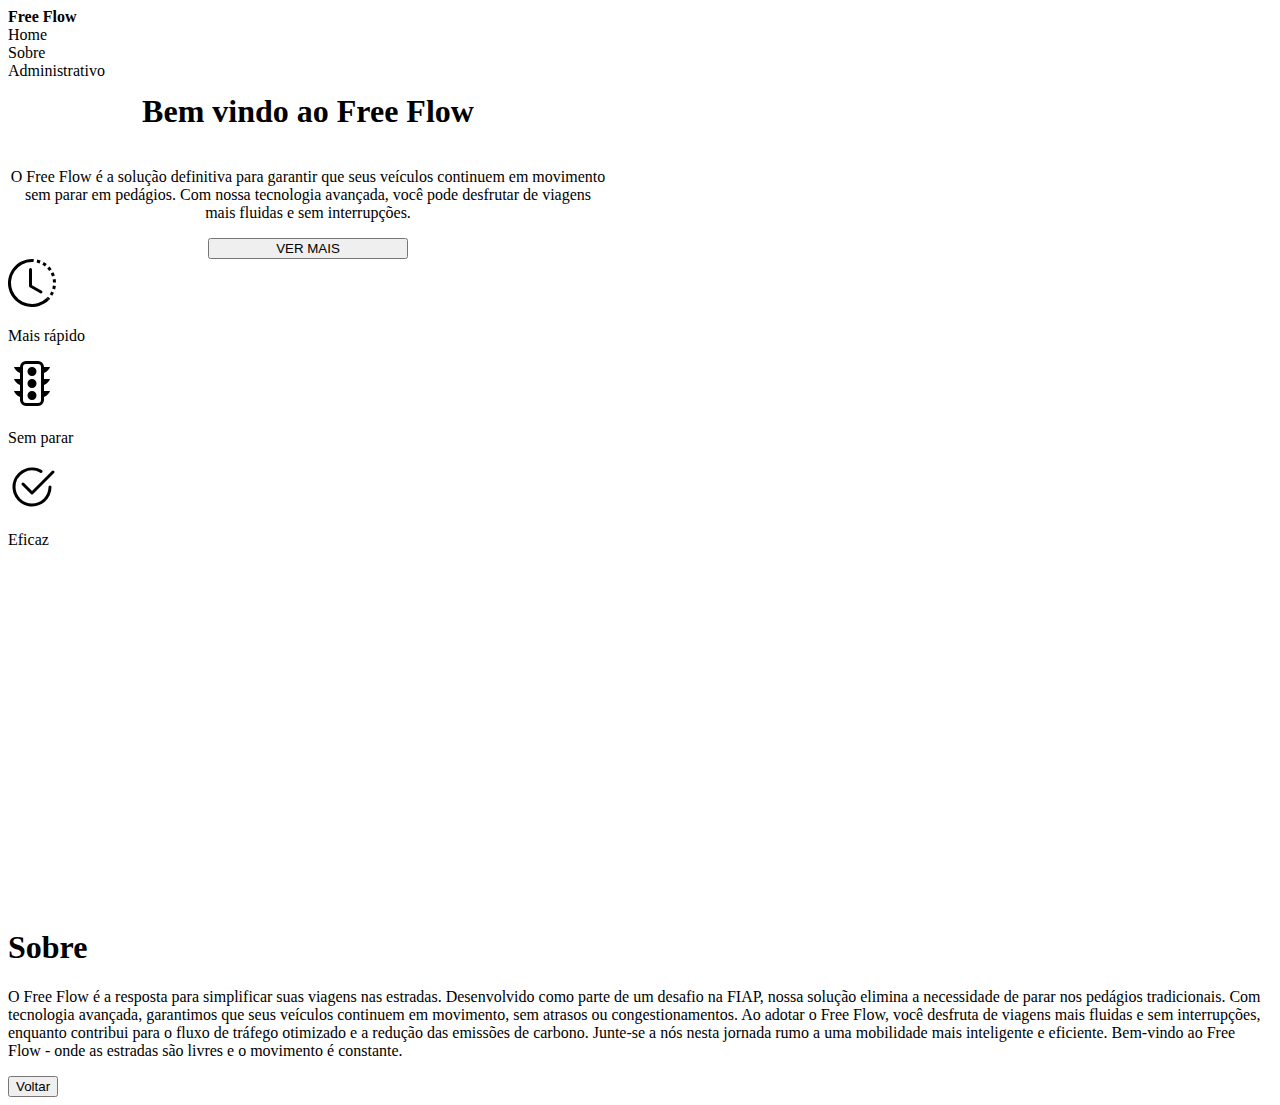
==== frontend/index.html @ 7e7f02af "melhorias na responsividade" ====
<!DOCTYPE html>
<html lang="pt-br">

<head>
    <meta charset="UTF-8">
    <meta name="viewport" content="width=device-width, initial-scale=1.0">
    <link rel="stylesheet" href="css/bootstrap-5.3.3-dist/css/bootstrap-icons.min.css">
    <link rel="stylesheet" href="css/bootstrap-5.3.3-dist/css/bootstrap.min.css">
    <link rel="stylesheet" href="./css/index.css">
    <title>Home</title>
</head>

<body>
    <header class="shadow-sm">
        <nav class="container d-flex align-items-center h-100 flex-wrap column-gap-5">
            <a id="brand" href="index.html">Free Flow</a>

            <ul class="d-flex gap-3">
                <li>
                    <a href="index.html">Home</a>
                </li>
                <li>
                    <a href="#sobre">Sobre</a>
                </li>
                <li>
                    <a href="admin.html">Administrativo</a>
                </li>
            </ul>
        </nav>
    </header>
    <main class="container d-flex align-items-center justify-content-center">
        <div class="d-flex flex-column align-items-center">
            <div
                style="display: flex; flex-direction: column; align-items: center; text-align: center; max-width: 600px;">
                <h1>Bem vindo ao Free Flow</h1>
                <p>O Free Flow é a solução definitiva para garantir que seus veículos continuem em movimento sem parar
                    em
                    pedágios. Com nossa tecnologia avançada, você pode desfrutar de viagens mais fluidas e sem
                    interrupções.</p>
                <a href="index.html#sobre">
                    <button style="width: 200px;" class="btn btn-warning fw-bold px-5" type="button">
                        VER MAIS
                    </button>
                </a>
            </div>
            <div class="d-flex justify-content-center gap-3 mt-5 cards">
                <div class="card width-pc-card my-shadow">
                    <div class="card-body">
                        <div class="d-flex justify-content-center">
                            <svg xmlns="http://www.w3.org/2000/svg" width="48" height="48" fill="currentColor"
                                class="bi bi-clock-history" viewBox="0 0 16 16">
                                <path
                                    d="M8.515 1.019A7 7 0 0 0 8 1V0a8 8 0 0 1 .589.022zm2.004.45a7 7 0 0 0-.985-.299l.219-.976q.576.129 1.126.342zm1.37.71a7 7 0 0 0-.439-.27l.493-.87a8 8 0 0 1 .979.654l-.615.789a7 7 0 0 0-.418-.302zm1.834 1.79a7 7 0 0 0-.653-.796l.724-.69q.406.429.747.91zm.744 1.352a7 7 0 0 0-.214-.468l.893-.45a8 8 0 0 1 .45 1.088l-.95.313a7 7 0 0 0-.179-.483m.53 2.507a7 7 0 0 0-.1-1.025l.985-.17q.1.58.116 1.17zm-.131 1.538q.05-.254.081-.51l.993.123a8 8 0 0 1-.23 1.155l-.964-.267q.069-.247.12-.501m-.952 2.379q.276-.436.486-.908l.914.405q-.24.54-.555 1.038zm-.964 1.205q.183-.183.35-.378l.758.653a8 8 0 0 1-.401.432z" />
                                <path d="M8 1a7 7 0 1 0 4.95 11.95l.707.707A8.001 8.001 0 1 1 8 0z" />
                                <path
                                    d="M7.5 3a.5.5 0 0 1 .5.5v5.21l3.248 1.856a.5.5 0 0 1-.496.868l-3.5-2A.5.5 0 0 1 7 9V3.5a.5.5 0 0 1 .5-.5" />
                            </svg>
                        </div>
                        <p class="card-text text-center mt-3">Mais rápido</p>
                    </div>
                </div>
                <div class="card width-pc-card my-shadow">
                    <div class="card-body">
                        <div class="d-flex justify-content-center">
                            <svg xmlns="http://www.w3.org/2000/svg" width="48" height="48" fill="currentColor"
                                class="bi bi-stoplights" viewBox="0 0 16 16">
                                <path
                                    d="M8 5a1.5 1.5 0 1 0 0-3 1.5 1.5 0 0 0 0 3m0 4a1.5 1.5 0 1 0 0-3 1.5 1.5 0 0 0 0 3m1.5 2.5a1.5 1.5 0 1 1-3 0 1.5 1.5 0 0 1 3 0" />
                                <path
                                    d="M4 2a2 2 0 0 1 2-2h4a2 2 0 0 1 2 2h2c-.167.5-.8 1.6-2 2v2h2c-.167.5-.8 1.6-2 2v2h2c-.167.5-.8 1.6-2 2v1a2 2 0 0 1-2 2H6a2 2 0 0 1-2-2v-1c-1.2-.4-1.833-1.5-2-2h2V8c-1.2-.4-1.833-1.5-2-2h2V4c-1.2-.4-1.833-1.5-2-2zm2-1a1 1 0 0 0-1 1v11a1 1 0 0 0 1 1h4a1 1 0 0 0 1-1V2a1 1 0 0 0-1-1z" />
                            </svg>
                        </div>
                        <p class="card-text text-center mt-3">Sem parar</p>
                    </div>
                </div>
                <div class="card width-pc-card my-shadow">
                    <div class="card-body">
                        <div class="d-flex justify-content-center">
                            <svg xmlns="http://www.w3.org/2000/svg" width="48" height="48" fill="currentColor"
                                class="bi bi-check2-circle" viewBox="0 0 16 16">
                                <path
                                    d="M2.5 8a5.5 5.5 0 0 1 8.25-4.764.5.5 0 0 0 .5-.866A6.5 6.5 0 1 0 14.5 8a.5.5 0 0 0-1 0 5.5 5.5 0 1 1-11 0" />
                                <path
                                    d="M15.354 3.354a.5.5 0 0 0-.708-.708L8 9.293 5.354 6.646a.5.5 0 1 0-.708.708l3 3a.5.5 0 0 0 .708 0z" />
                            </svg>
                        </div>
                        <p class="card-text text-center mt-3">Eficaz</p>
                    </div>
                </div>
            </div>
        </div>
    </main>
    <section class="phone-cards border-top">
        <div class="d-flex justify-content-center flex-column align-items-center h-100 gap-3 flex-wrap">
            <div class="card my-shadow">
                <div class="card-body">
                    <div class="d-flex justify-content-center">
                        <svg xmlns="http://www.w3.org/2000/svg" width="48" height="48" fill="currentColor"
                            class="bi bi-clock-history" viewBox="0 0 16 16">
                            <path
                                d="M8.515 1.019A7 7 0 0 0 8 1V0a8 8 0 0 1 .589.022zm2.004.45a7 7 0 0 0-.985-.299l.219-.976q.576.129 1.126.342zm1.37.71a7 7 0 0 0-.439-.27l.493-.87a8 8 0 0 1 .979.654l-.615.789a7 7 0 0 0-.418-.302zm1.834 1.79a7 7 0 0 0-.653-.796l.724-.69q.406.429.747.91zm.744 1.352a7 7 0 0 0-.214-.468l.893-.45a8 8 0 0 1 .45 1.088l-.95.313a7 7 0 0 0-.179-.483m.53 2.507a7 7 0 0 0-.1-1.025l.985-.17q.1.58.116 1.17zm-.131 1.538q.05-.254.081-.51l.993.123a8 8 0 0 1-.23 1.155l-.964-.267q.069-.247.12-.501m-.952 2.379q.276-.436.486-.908l.914.405q-.24.54-.555 1.038zm-.964 1.205q.183-.183.35-.378l.758.653a8 8 0 0 1-.401.432z" />
                            <path d="M8 1a7 7 0 1 0 4.95 11.95l.707.707A8.001 8.001 0 1 1 8 0z" />
                            <path
                                d="M7.5 3a.5.5 0 0 1 .5.5v5.21l3.248 1.856a.5.5 0 0 1-.496.868l-3.5-2A.5.5 0 0 1 7 9V3.5a.5.5 0 0 1 .5-.5" />
                        </svg>
                    </div>
                    <p class="card-text text-center mt-3">Mais rápido</p>
                </div>
            </div>
            <div class="card my-shadow">
                <div class="card-body">
                    <div class="d-flex justify-content-center">
                        <svg xmlns="http://www.w3.org/2000/svg" width="48" height="48" fill="currentColor"
                            class="bi bi-stoplights" viewBox="0 0 16 16">
                            <path
                                d="M8 5a1.5 1.5 0 1 0 0-3 1.5 1.5 0 0 0 0 3m0 4a1.5 1.5 0 1 0 0-3 1.5 1.5 0 0 0 0 3m1.5 2.5a1.5 1.5 0 1 1-3 0 1.5 1.5 0 0 1 3 0" />
                            <path
                                d="M4 2a2 2 0 0 1 2-2h4a2 2 0 0 1 2 2h2c-.167.5-.8 1.6-2 2v2h2c-.167.5-.8 1.6-2 2v2h2c-.167.5-.8 1.6-2 2v1a2 2 0 0 1-2 2H6a2 2 0 0 1-2-2v-1c-1.2-.4-1.833-1.5-2-2h2V8c-1.2-.4-1.833-1.5-2-2h2V4c-1.2-.4-1.833-1.5-2-2zm2-1a1 1 0 0 0-1 1v11a1 1 0 0 0 1 1h4a1 1 0 0 0 1-1V2a1 1 0 0 0-1-1z" />
                        </svg>
                    </div>
                    <p class="card-text text-center mt-3">Sem parar</p>
                </div>
            </div>
            <div class="card my-shadow">
                <div class="card-body">
                    <div class="d-flex justify-content-center">
                        <svg xmlns="http://www.w3.org/2000/svg" width="48" height="48" fill="currentColor"
                            class="bi bi-check2-circle" viewBox="0 0 16 16">
                            <path
                                d="M2.5 8a5.5 5.5 0 0 1 8.25-4.764.5.5 0 0 0 .5-.866A6.5 6.5 0 1 0 14.5 8a.5.5 0 0 0-1 0 5.5 5.5 0 1 1-11 0" />
                            <path
                                d="M15.354 3.354a.5.5 0 0 0-.708-.708L8 9.293 5.354 6.646a.5.5 0 1 0-.708.708l3 3a.5.5 0 0 0 .708 0z" />
                        </svg>
                    </div>
                    <p class="card-text text-center mt-3">Eficaz</p>
                </div>
            </div>
        </div>
    </section>
    <div class="border-bottom"></div>
    <section class="vh-100 d-flex justify-content-center align-items-center mt-5" id="sobre">
        <div class="px-4 pt-5 my-5 text-center">
            <h1 class="display-4 fw-bold">Sobre</h1>
            <div class="col-lg-6 mx-auto">
                <p class="lead mb-4">O Free Flow é a resposta para simplificar suas viagens nas estradas. Desenvolvido
                    como parte de um desafio na FIAP, nossa solução elimina a necessidade de parar nos pedágios
                    tradicionais. Com tecnologia avançada, garantimos que seus veículos continuem em movimento, sem
                    atrasos ou congestionamentos.

                    Ao adotar o Free Flow, você desfruta de viagens mais fluidas e sem interrupções, enquanto contribui
                    para o fluxo de tráfego otimizado e a redução das emissões de carbono. Junte-se a nós nesta jornada
                    rumo a uma mobilidade mais inteligente e eficiente. Bem-vindo ao Free Flow - onde as estradas são
                    livres e o movimento é constante.</p>
                <div class="d-grid gap-2 d-sm-flex justify-content-sm-center mb-5">
                    <a href="#">
                        <button type="button" class="btn btn-warning fw-bold text-uppercase btn-lg px-4 m-0">Voltar</button>
                    </a>
                </div>
            </div>
        </div>
    </section>
</body>

</html>
---- frontend/css/index.css ----
header {
    width: 100%;
    height: 4em;
}

nav {
    justify-content: space-between;
}

a {
    text-decoration: none;
    color: black;
    font-weight: 500;
}

#brand {
    font-weight: bold;
}

ul {
    list-style: none;
    margin: 0;
    padding: 0;
}

.carousel-height {
    height: 300px;
}

main {
    height: calc(100vh - 64px);
}

.my-shadow {
    box-shadow: var(--bs-box-shadow)
}

.my-shadow:hover {
    box-shadow: var(--bs-box-shadow-lg)
}

.top-30 {
    top: 30px !important;
}

.card {
    width: 18rem;
}

.phone-cards {
    display: none;
}

@media (max-width: 992px) {
    .width-pc-card {
        width: 10rem !important;
    }
}

@media (max-width: 538px) {
    .width-pc-card {
        width: 8rem !important;
    }
}

@media (max-width: 445px) {
    .cards {
        display: none !important;
    }
    .phone-cards {
        display: block;
        height: 100vh;
    }
}

@media (max-width: 386px) {
    nav {
        justify-content: center;
    }
}

@media (max-width: 321px) {
    .card {
        width: 15rem !important;
    }
}
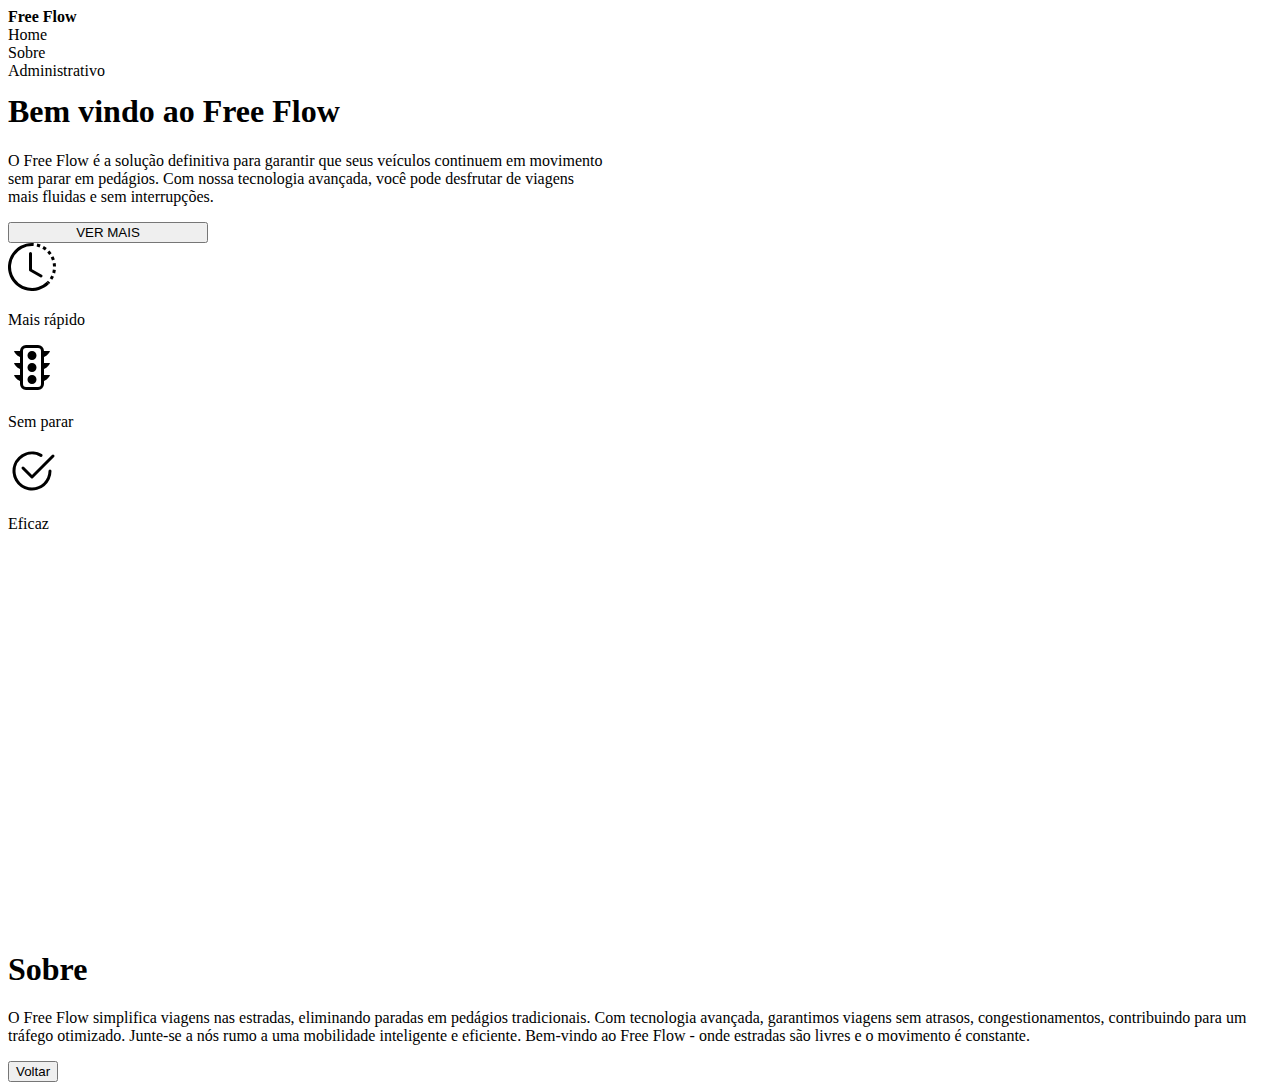
==== commit dc188788: "main-front melhorias de css e pagina veiculos" ====
--- a/frontend/index.html
+++ b/frontend/index.html
@@ -6,7 +6,7 @@
     <meta name="viewport" content="width=device-width, initial-scale=1.0">
     <link rel="stylesheet" href="css/bootstrap-5.3.3-dist/css/bootstrap-icons.min.css">
     <link rel="stylesheet" href="css/bootstrap-5.3.3-dist/css/bootstrap.min.css">
-    <link rel="stylesheet" href="./css/index.css">
+    <link rel="stylesheet" href="./css/styles.css">
     <title>Home</title>
 </head>
 
@@ -30,15 +30,14 @@
     </header>
     <main class="container d-flex align-items-center justify-content-center">
         <div class="d-flex flex-column align-items-center">
-            <div
-                style="display: flex; flex-direction: column; align-items: center; text-align: center; max-width: 600px;">
-                <h1>Bem vindo ao Free Flow</h1>
+            <div class="d-flex flex-column align-items-center text-center presentation">
+                <h1 class="display-5 fw-bold">Bem vindo ao Free Flow</h1>
                 <p>O Free Flow é a solução definitiva para garantir que seus veículos continuem em movimento sem parar
                     em
                     pedágios. Com nossa tecnologia avançada, você pode desfrutar de viagens mais fluidas e sem
                     interrupções.</p>
                 <a href="index.html#sobre">
-                    <button style="width: 200px;" class="btn btn-warning fw-bold px-5" type="button">
+                    <button class="btn btn-warning fw-bold px-5 btn-width" type="button">
                         VER MAIS
                     </button>
                 </a>
@@ -142,18 +141,14 @@
         <div class="px-4 pt-5 my-5 text-center">
             <h1 class="display-4 fw-bold">Sobre</h1>
             <div class="col-lg-6 mx-auto">
-                <p class="lead mb-4">O Free Flow é a resposta para simplificar suas viagens nas estradas. Desenvolvido
-                    como parte de um desafio na FIAP, nossa solução elimina a necessidade de parar nos pedágios
-                    tradicionais. Com tecnologia avançada, garantimos que seus veículos continuem em movimento, sem
-                    atrasos ou congestionamentos.
-
-                    Ao adotar o Free Flow, você desfruta de viagens mais fluidas e sem interrupções, enquanto contribui
-                    para o fluxo de tráfego otimizado e a redução das emissões de carbono. Junte-se a nós nesta jornada
-                    rumo a uma mobilidade mais inteligente e eficiente. Bem-vindo ao Free Flow - onde as estradas são
-                    livres e o movimento é constante.</p>
+                <p class="lead mb-4">O Free Flow simplifica viagens nas estradas, eliminando paradas em pedágios
+                    tradicionais. Com tecnologia avançada, garantimos viagens sem atrasos, congestionamentos,
+                    contribuindo para um tráfego otimizado. Junte-se a nós rumo a uma mobilidade inteligente e
+                    eficiente. Bem-vindo ao Free Flow - onde estradas são livres e o movimento é constante.</p>
                 <div class="d-grid gap-2 d-sm-flex justify-content-sm-center mb-5">
                     <a href="#">
-                        <button type="button" class="btn btn-warning fw-bold text-uppercase btn-lg px-4 m-0">Voltar</button>
+                        <button type="button"
+                            class="btn btn-warning fw-bold text-uppercase btn-lg px-4 m-0">Voltar</button>
                     </a>
                 </div>
             </div>
--- a/frontend/css/styles.css
+++ b/frontend/css/styles.css
@@ -0,0 +1,106 @@
+header {
+    width: 100%;
+    height: 4em;
+}
+
+nav {
+    justify-content: space-between;
+}
+
+a {
+    text-decoration: none;
+    color: black;
+    font-weight: 500;
+}
+
+#brand {
+    font-weight: bold;
+}
+
+ul {
+    list-style: none;
+    margin: 0;
+    padding: 0;
+}
+
+.carousel-height {
+    height: 300px;
+}
+
+main {
+    height: calc(100vh - 64px);
+}
+
+.my-shadow {
+    box-shadow: var(--bs-box-shadow)
+}
+
+.my-shadow:hover {
+    box-shadow: var(--bs-box-shadow-lg)
+}
+
+.top-30 {
+    top: 30px !important;
+}
+
+.card {
+    width: 18rem;
+}
+
+.phone-cards {
+    display: none;
+}
+
+.presentation {
+    max-width: 600px;
+}
+
+.btn-width {
+    width: 200px;
+}
+
+.return-icon {
+    top: 30px;
+}
+
+.table-width {
+    width: 80px;
+}
+
+.remove-icon {
+    margin-left: 8px;
+}
+
+@media (max-width: 992px) {
+    .width-pc-card {
+        width: 10rem !important;
+    }
+}
+
+@media (max-width: 538px) {
+    .width-pc-card {
+        width: 8rem !important;
+    }
+}
+
+@media (max-width: 445px) {
+    .cards {
+        display: none !important;
+    }
+    .phone-cards {
+        display: block;
+        height: 100vh;
+    }
+}
+
+@media (max-width: 386px) {
+    nav {
+        justify-content: center;
+    }
+}
+
+@media (max-width: 321px) {
+    .card {
+        width: 15rem !important;
+    }
+}